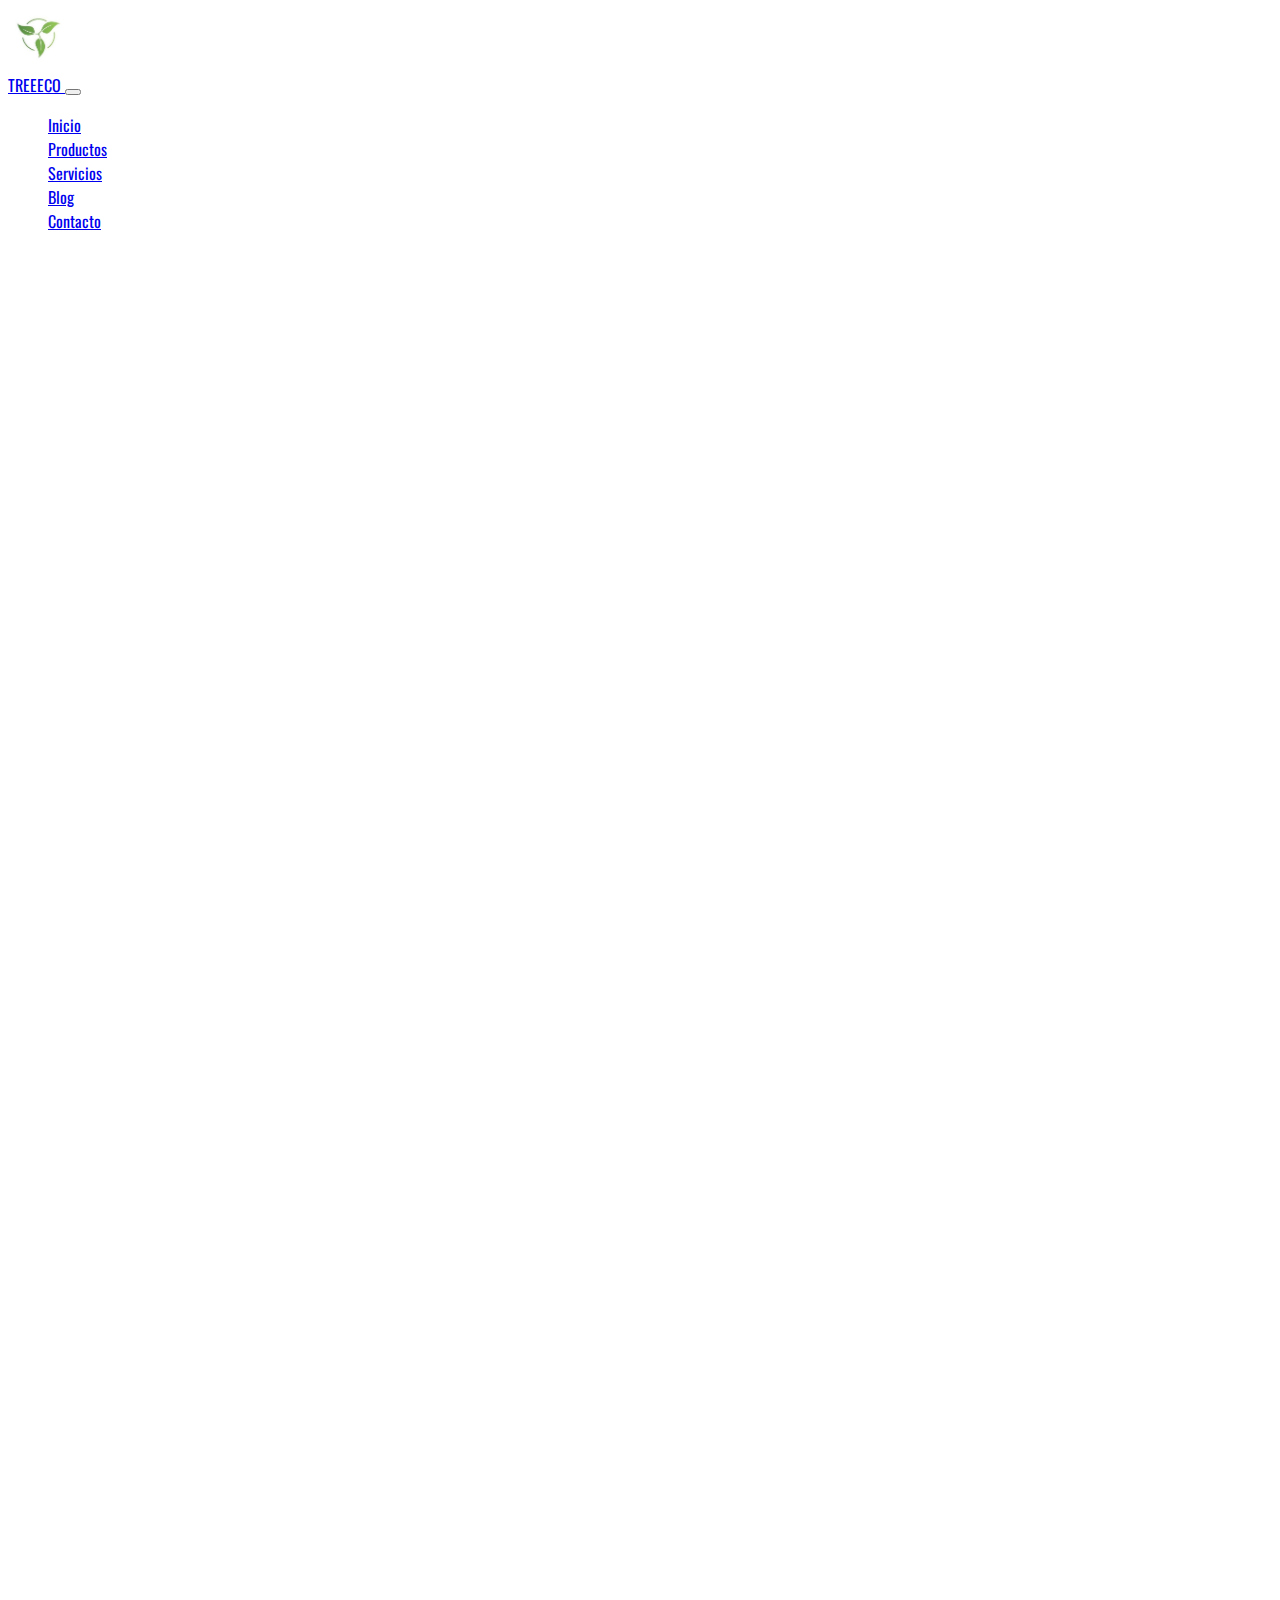
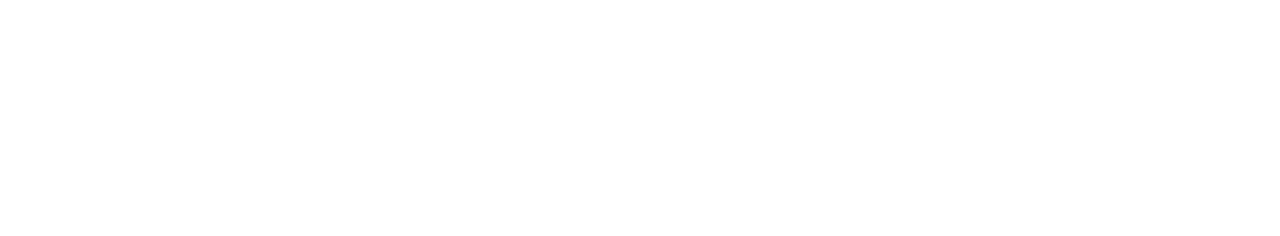
==== blog.html @ 01af1ad0 "first commit" ====
<!DOCTYPE html>
<html lang="en">
<head>
  <meta charset="UTF-8">
  <meta http-equiv="X-UA-Compatible" content="IE=edge">
  <meta name="viewport" content="width=device-width, initial-scale=1.0">
  <title>TREEECO PAGE</title>
  <link rel="preconnect" href="https://fonts.gstatic.com">
  <link href="https://fonts.googleapis.com/css2?family=Oswald:wght@200;400;500&family=Poppins:wght@100;300;400;500&display=swap" rel="stylesheet">
  <link href="https://cdn.jsdelivr.net/npm/bootstrap@5.0.1/dist/css/bootstrap.min.css" rel="stylesheet" integrity="sha384-+0n0xVW2eSR5OomGNYDnhzAbDsOXxcvSN1TPprVMTNDbiYZCxYbOOl7+AMvyTG2x" crossorigin="anonymous">
  <link rel="stylesheet" href="https://cdnjs.cloudflare.com/ajax/libs/font-awesome/5.15.3/css/all.min.css" integrity="sha512-iBBXm8fW90+nuLcSKlbmrPcLa0OT92xO1BIsZ+ywDWZCvqsWgccV3gFoRBv0z+8dLJgyAHIhR35VZc2oM/gI1w==" crossorigin="anonymous" referrerpolicy="no-referrer" />
  <link rel="stylesheet" href="https://unpkg.com/aos@next/dist/aos.css" />
  <link rel="stylesheet" href="css/style.css" media="all">

</head>
<body>
  <header >
   <div class="container">
    <img src="/images/LOGO2.jpg" alt="" href ="#index.html" width="60" height="60" class="d-inline-block align-center">
          
      <nav class="navbar navbar-expand-lg navbar-light bg-light">
        <div class="container-fluid">
          <a class="navbar-brand" href="index.html">
            TREEECO
          </a>
          <button class="navbar-toggler" type="button" data-bs-toggle="collapse" data-bs-target="#navbarNav" aria-controls="navbarNav" aria-expanded="false" aria-label="Toggle navigation">
            <span class="navbar-toggler-icon"></span>
          </button>
          <div class="collapse navbar-collapse" id="navbarNav">
            <ul class="navbar-nav">
              <li class="nav-item">
                <a class="nav-link active" aria-current="page" href="index.html">Inicio</a>
              </li>
              <li class="nav-item">
                <a class="nav-link" href="#sec-2">Productos</a>
              </li>
              <li class="nav-item">
                <a class="nav-link" href="#sec-3">Servicios</a>
              </li>
              <li class="nav-item">
                <a class="nav-link" href="#sec-4">Blog</a>
              </li>
              <li class="nav-item">
                <a class="nav-link" href="#footer">Contacto</a>
              </li>
            </ul>
          </div>
        </div>
      </nav>    
    </div>
</header>

  <section id="sec-4" class="py-5" >
    <div class="container my-4">
      <div class="row gx-lg-5">
        <div class="col-lg-6 mb-5" data-aos="fade-down-left">
          <h3>Blog de novedades</h3>
          <p class="text-muted fw-light lh-log my-4">
            Enterate que estamoms haciendo en el Corredor EcoCultural, donde realizamos actividades de Ecocine, charlas debates y mucho mas.
          </p>
          <p class="text-muted fw-light lh-log my-4">
           Para el productor, buscamos contarles un poco de que se trata el trabajo de nuestros productos y servicios.
         </p>
         <button type="button" class="btn btn-green mt-2">Proximamente novedades!!</button>
        </div>
        <div class="col-lg-6">
          <img src="images/frutal.jpg" class="img-fluid" data-aos="fade-up-right">
        </div>
      </div>
    </div>
 
  </section>
  <script src="https://cdn.jsdelivr.net/npm/@popperjs/core@2.9.2/dist/umd/popper.min.js" integrity="sha384-IQsoLXl5PILFhosVNubq5LC7Qb9DXgDA9i+tQ8Zj3iwWAwPtgFTxbJ8NT4GN1R8p" crossorigin="anonymous"></script>
  <script src="https://cdn.jsdelivr.net/npm/bootstrap@5.0.1/dist/js/bootstrap.min.js" integrity="sha384-Atwg2Pkwv9vp0ygtn1JAojH0nYbwNJLPhwyoVbhoPwBhjQPR5VtM2+xf0Uwh9KtT" crossorigin="anonymous"></script>
  <script src="https://unpkg.com/aos@next/dist/aos.js"></script>
  <script>
    AOS.init({
      easing: " ease-out-back",
      duration: 1000
    });
  </script>
  </body>
</html>
---- css/style.css ----
@import url('https://fonts.googleapis.com/css2?family=Oswald:wght@200;400;500&family=Poppins:wght@100;300;400;500&display=swap');
:root{
    --yellow:#666;
    --blue:#49858b;
    --green:#587942;
    --light_grey:rgb(136, 123, 123);
    --grey: rgba(0.4,4.3,9.0,.1);
    --black:#00000;
    --white:#fff;
}

*{
    font-family: 'Oswald', sans-serif;
    
}

ul li{
    list-style-type: none;
}

.container{
    max-width: 1200px;
}

.display-1{
    letter-spacing: 1px;
}

.bg-green{
    background-color: var(--green) !important;
}

.bg-grey{
    background-color: var(--white);
}

.text-green{
    color:var(--green);
}

.btn{
    border: 2px solid var(--white);
    border-radius: 1.5rem;
    padding: 0.6rem 0;
    width: 160px;
}

.btn-green{
    background-color: var(--green);
    color:var(--white);
    padding: 0.55rem 0;
    width: 140px;
}

.btn-green:hover{
    color:var(--green);
    background:var(--white);
    border-color: var(--green);
}

.lh-lg{
    line-height: 1.7 !important;
}

.circle-icon{
    width: 55px;
    height: 55px;
    border-radius: 50%;
    background-color: var(--green);
}

header{
    height: 100vh;
}

.navbar-brand .fa{
    font-size: 1.3rem;
}

.nav-icons p{
    font-size: 1rem;
    margin-right: 0.6rem;
}

.nav-icons{
    font-size: 1.2rem;
}

.btn-header:hover{
    background-color: var(--white);
    color: var(--green) !important;
}

 #carouselExample .carousel-item img{
    width: 600px!important;
    
}

#sec-6{
    background: linear-gradient(#96791a,#587942), url(/TREEECO\ PAGE/version9Bootstrap/images/eco4.jpg) center/cover no-repeat;
}

#sec-6 .circle-icon{
    width: 95px;
    height: 95px;
}

#sec-7 .card{
    border:none;
}

#sec-8 .carousel-item img{
    width: 200px !important;
}

.pricing-item{
    border-radius: 0.3rem;
    overflow: hidden;
    max-width: 340px;
}

.pricing-title{
    background-color: var(--green);
}

.pricing-price, .pricing-item ul li{
    border-bottom: 1px solid var(--white);
    padding: 0.9rem 0;
}

.pricing-item .btn:hover{
    background-color: transparent !important;
    color: var(--white);
}

.social-icons{
    list-style: none;
    margin-bottom: 2rem;
    display: flex;
    justify-content: center;
}

.social-icons i{
    
    color:gold !important;
    
    opacity: .5;
    transition: color .5s;
}
.social-icons i:hover,
.social-icons i:focus{
    color: black!important;
}
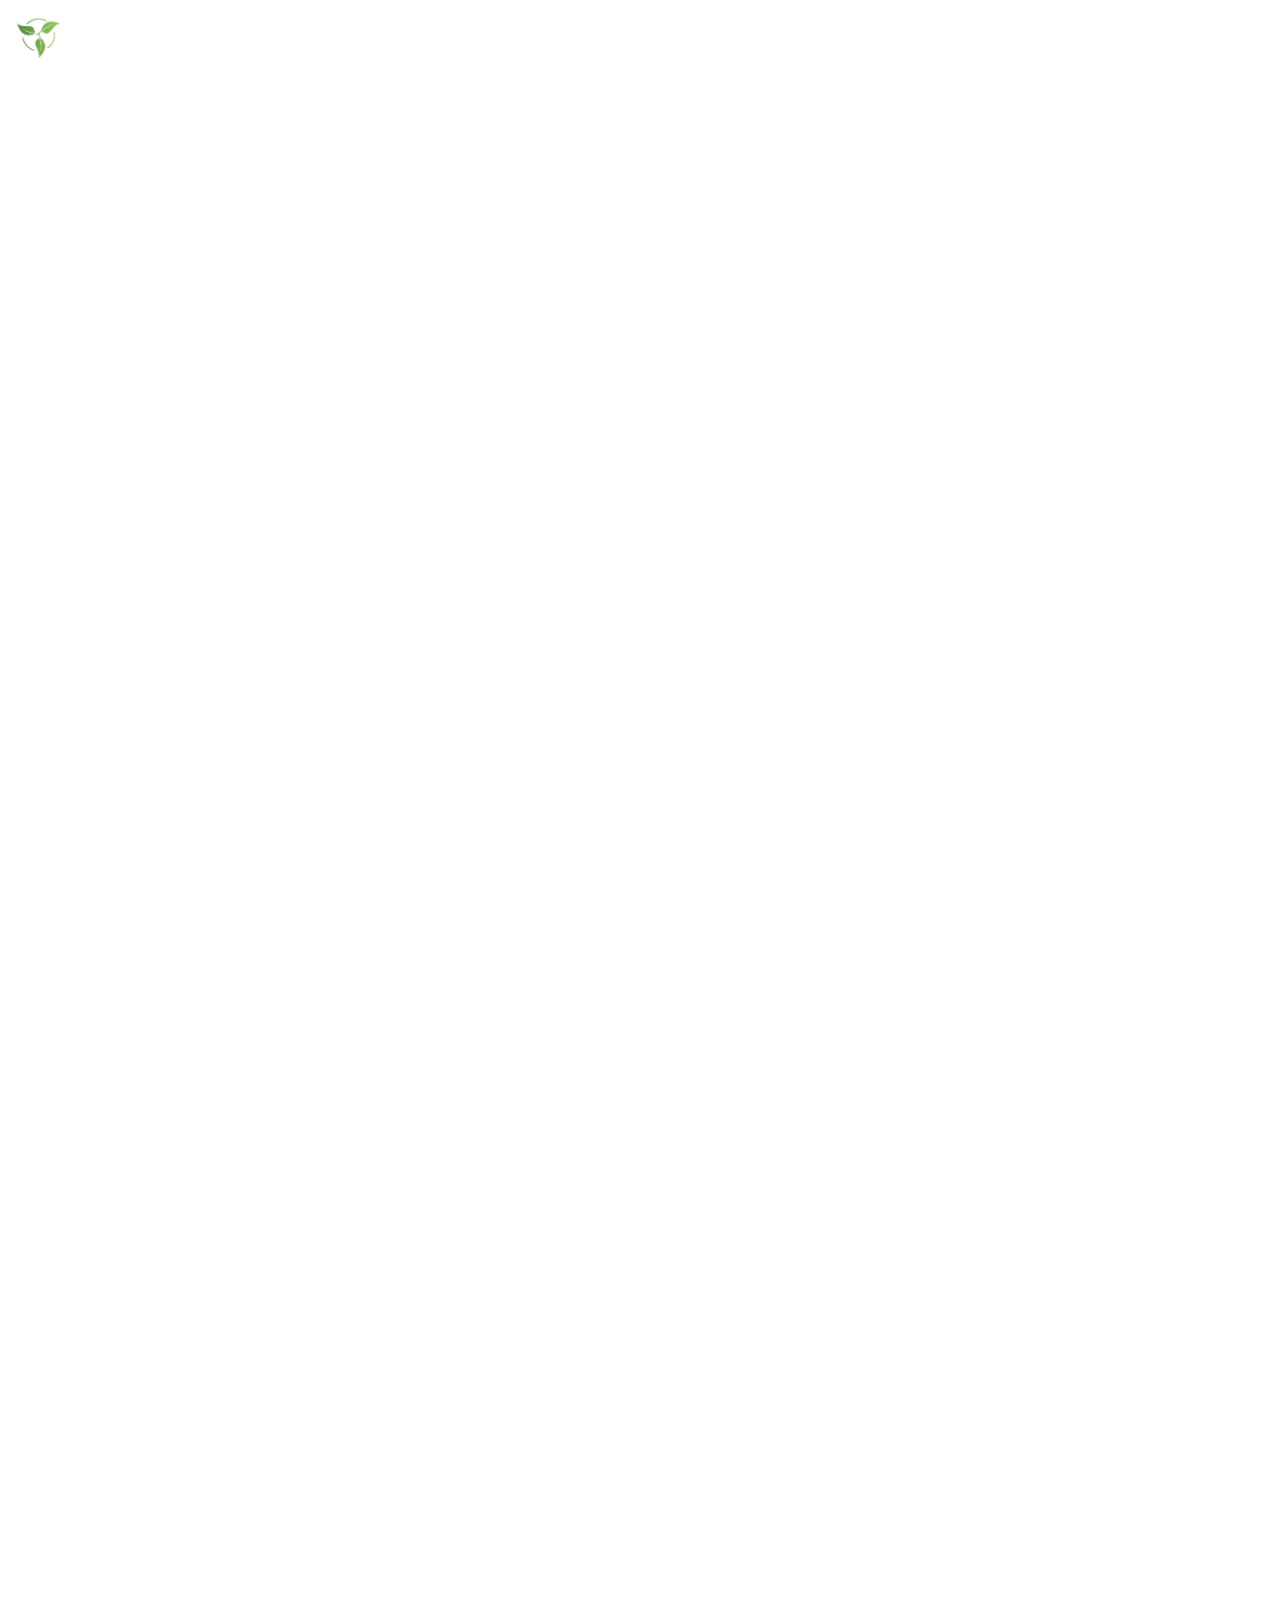
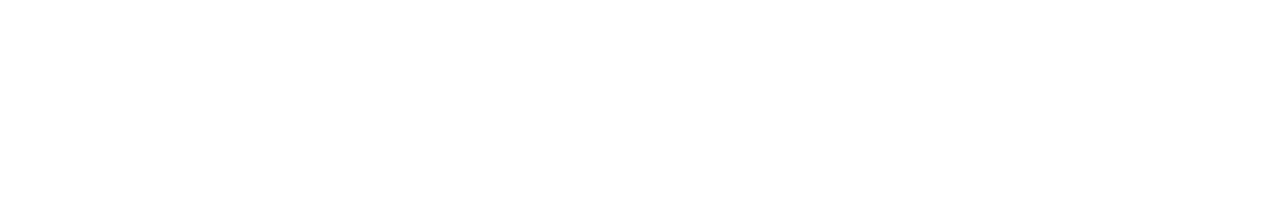
==== commit a1aaa9f0: "modifico navbar en blg" ====
--- a/blog.html
+++ b/blog.html
@@ -16,37 +16,8 @@
 <body>
   <header >
    <div class="container">
-    <img src="/images/LOGO2.jpg" alt="" href ="#index.html" width="60" height="60" class="d-inline-block align-center">
-          
-      <nav class="navbar navbar-expand-lg navbar-light bg-light">
-        <div class="container-fluid">
-          <a class="navbar-brand" href="index.html">
-            TREEECO
-          </a>
-          <button class="navbar-toggler" type="button" data-bs-toggle="collapse" data-bs-target="#navbarNav" aria-controls="navbarNav" aria-expanded="false" aria-label="Toggle navigation">
-            <span class="navbar-toggler-icon"></span>
-          </button>
-          <div class="collapse navbar-collapse" id="navbarNav">
-            <ul class="navbar-nav">
-              <li class="nav-item">
-                <a class="nav-link active" aria-current="page" href="index.html">Inicio</a>
-              </li>
-              <li class="nav-item">
-                <a class="nav-link" href="#sec-2">Productos</a>
-              </li>
-              <li class="nav-item">
-                <a class="nav-link" href="#sec-3">Servicios</a>
-              </li>
-              <li class="nav-item">
-                <a class="nav-link" href="#sec-4">Blog</a>
-              </li>
-              <li class="nav-item">
-                <a class="nav-link" href="#footer">Contacto</a>
-              </li>
-            </ul>
-          </div>
-        </div>
-      </nav>    
+    <img src="/images/LOGO2.jpg" alt="" href ="index.html" width="60" height="60" class="d-inline-block align-center">
+               
     </div>
 </header>
 
@@ -61,7 +32,8 @@
           <p class="text-muted fw-light lh-log my-4">
            Para el productor, buscamos contarles un poco de que se trata el trabajo de nuestros productos y servicios.
          </p>
-         <button type="button" class="btn btn-green mt-2">Proximamente novedades!!</button>
+         <a class="btn btn-green fw-none mt-4 text-dark" href="index.html" role="button">Proximamente novedades!!</a>
+         
         </div>
         <div class="col-lg-6">
           <img src="images/frutal.jpg" class="img-fluid" data-aos="fade-up-right">
